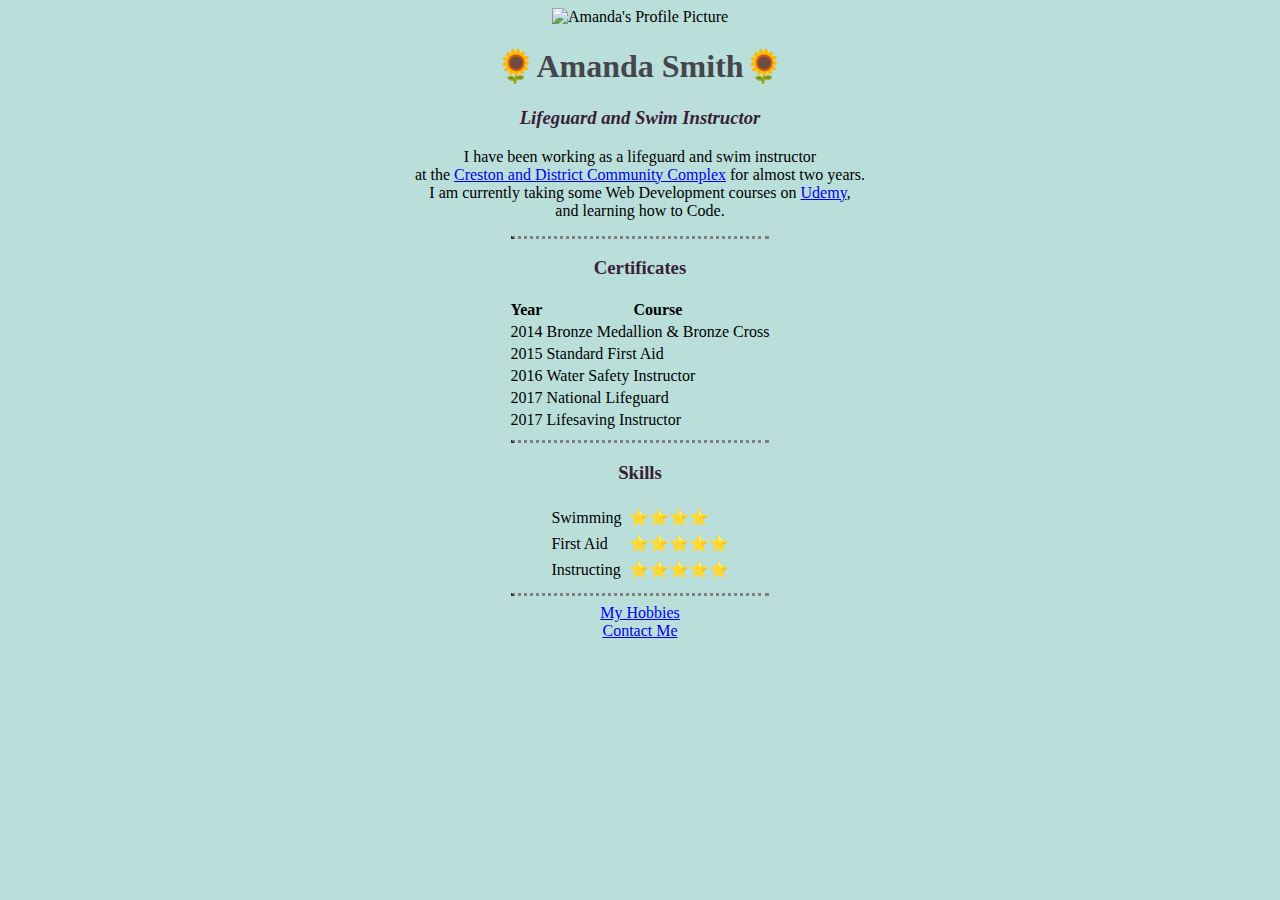
==== index.html @ 3decde69 "Add files via upload" ====
<!DOCTYPE html>
<html lang="en" dir="ltr">
<center>
  <head>
    <meta charset="utf-8">
    <title>Amanda's Personal Site</title>

    <style>

    body

    {background-color: #BADFDB;}


    hr {

        border-top: dotted;
        border-bottom: none;
        border-color: grey;
        border-width: 3px;
        width: 20%

}

      img {
        height: 160px;
      }

      h3 { color: #382039 }
      h1 { color: #45454D }




    </style>

  </head>



  <body>


    <img src="/Users/Brooke/Desktop/Web Development/HTML-Personal Site/Images/Bitmoji.png" alt="Amanda's Profile Picture">
    <h1>🌻Amanda Smith🌻</h1>


<p><em><strong><h3>Lifeguard and Swim Instructor</h2></strong></em></p>
<p> I have been working as a lifeguard and swim instructor <br>
  at the <a href="https://www.creston.ca/2159/Community-Complex-Rec-Centre">Creston and District Community Complex</a>  for almost two years. <br>

  I am currently taking some Web Development courses on <a href="https://www.udemy.com">Udemy</a>,<br>
  and learning how to Code.


<hr size="2">
<h3><strong>Certificates</strong></h3>



<table>

    <th>Year</th>
    <th>Course</th>
<tr>
    <td>2014</td>
    <td>Bronze Medallion & Bronze Cross</td>

  </tr>
  <tr>
      <td>2015</td>
    <td>Standard First Aid</td>

  </tr>
  <tr>
    <td>2016</td>
    <td>Water Safety Instructor</td>

  </tr>
  <tr>
    <td>2017</td>
    <td>National Lifeguard</td>
  </tr>
  <tr>
    <td>2017</td>
    <td>Lifesaving Instructor</td>
  </tr>

</table>
<hr size="2">
<h3>Skills</h3>
<table cellspacing=5>
  <tr>
    <td>Swimming</td>
    <td>⭐️⭐️⭐️⭐️</td>
  </tr>
  <tr>
    <td>First Aid</td>
    <td>⭐️⭐️⭐️⭐️⭐️</td>
  </tr>
  <tr>
    <td>Instructing</td>
    <td>⭐️⭐️⭐️⭐️⭐️</td>
  </tr>
</table>


<hr size="2">
<a href="Hobbies.html">My Hobbies</a>
<br>
<a href="Contact Me.html">Contact Me</a>
  </body>
</html>
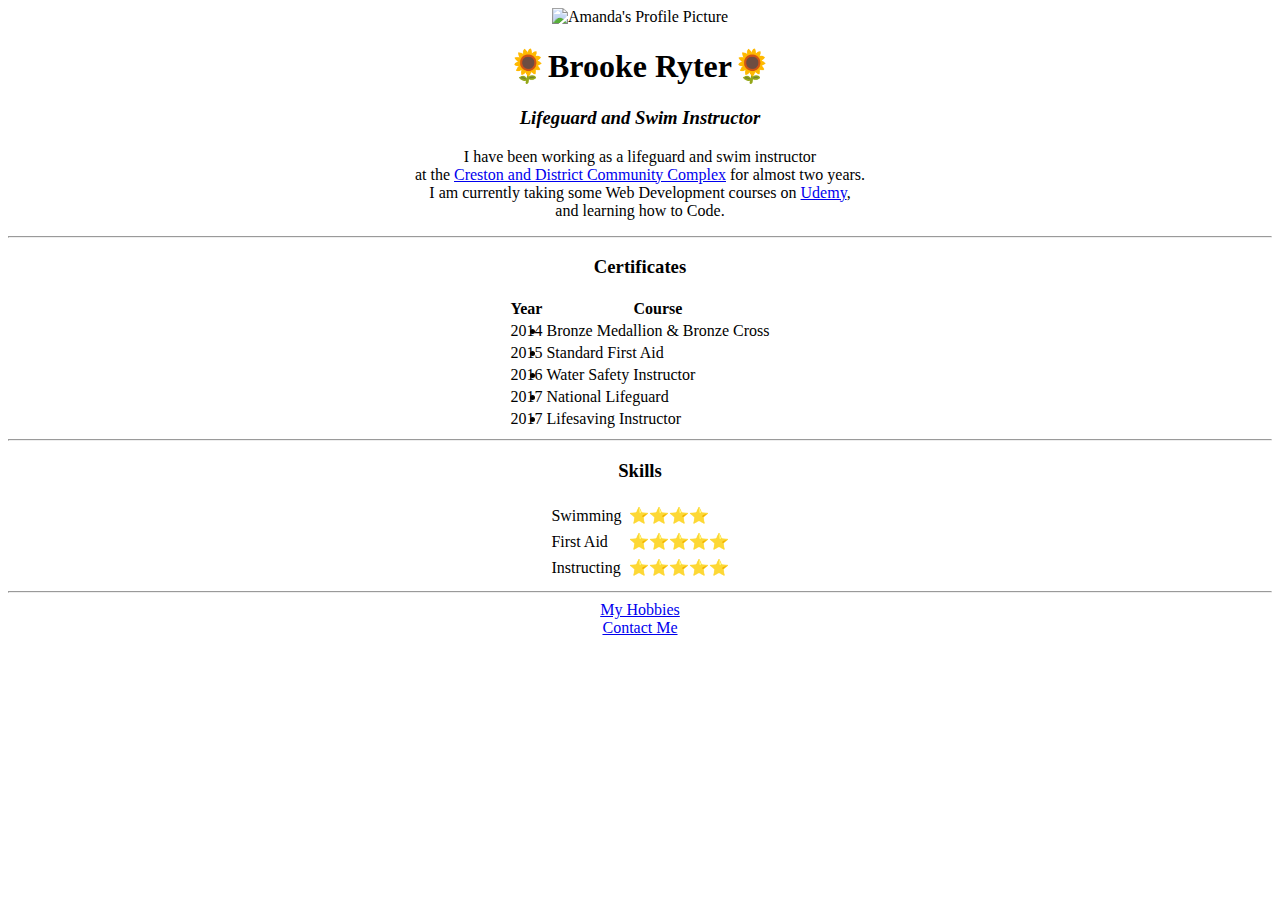
==== commit 70960bdd: "Update index.html" ====
--- a/index.html
+++ b/index.html
@@ -3,38 +3,12 @@
 <center>
   <head>
     <meta charset="utf-8">
-    <title>Amanda's Personal Site</title>
+    <title>Brooke's Personal Site</title>
 
-    <style>
-
-    body
-
-    {background-color: #BADFDB;}
+    <link rel="stylesheet" href="css">
 
 
-    hr {
-
-        border-top: dotted;
-        border-bottom: none;
-        border-color: grey;
-        border-width: 3px;
-        width: 20%
-
-}
-
-      img {
-        height: 160px;
-      }
-
-      h3 { color: #382039 }
-      h1 { color: #45454D }
-
-
-
-
-    </style>
-
-  </head>
+</head>
 
 
 
@@ -42,7 +16,7 @@
 
 
     <img src="/Users/Brooke/Desktop/Web Development/HTML-Personal Site/Images/Bitmoji.png" alt="Amanda's Profile Picture">
-    <h1>🌻Amanda Smith🌻</h1>
+    <h1>🌻Brooke Ryter🌻</h1>
 
 
 <p><em><strong><h3>Lifeguard and Swim Instructor</h2></strong></em></p>
@@ -63,27 +37,28 @@
     <th>Year</th>
     <th>Course</th>
 <tr>
-    <td>2014</td>
-    <td>Bronze Medallion & Bronze Cross</td>
+   <td>2014</td>
+  <ul><td><li>Bronze Medallion & Bronze Cross</li></td>
 
   </tr>
   <tr>
       <td>2015</td>
-    <td>Standard First Aid</td>
+    <td><li>Standard First Aid</li></td>
 
   </tr>
   <tr>
     <td>2016</td>
-    <td>Water Safety Instructor</td>
+    <td><li>Water Safety Instructor</li></td>
 
   </tr>
   <tr>
     <td>2017</td>
-    <td>National Lifeguard</td>
+    <td><li>National Lifeguard</li></td>
   </tr>
   <tr>
     <td>2017</td>
-    <td>Lifesaving Instructor</td>
+    <td><li>Lifesaving Instructor</li></td>
+  </ul>
   </tr>
 
 </table>
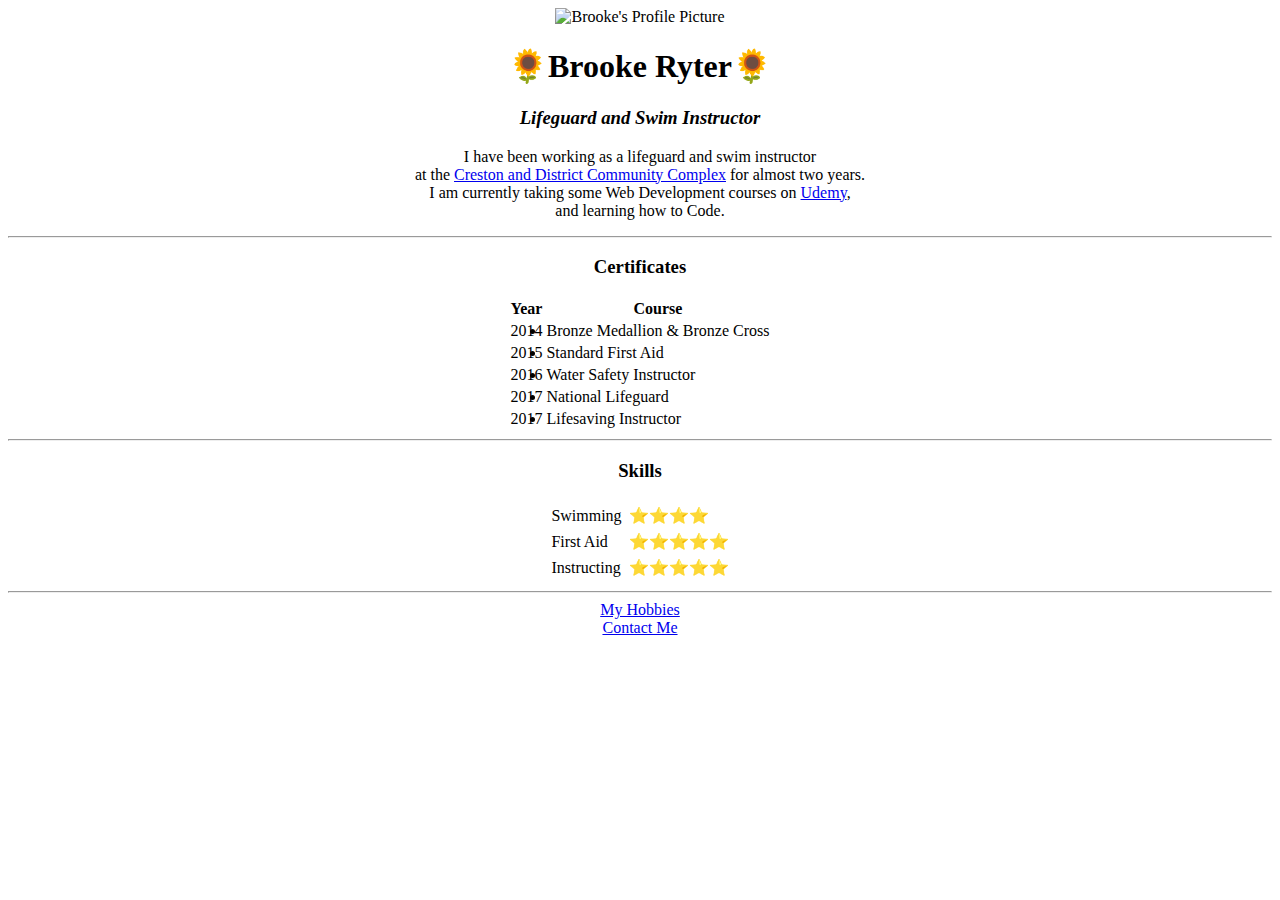
==== commit 3db75bba: "Update index.html" ====
--- a/index.html
+++ b/index.html
@@ -14,8 +14,7 @@
 
   <body>
 
-
-    <img src="/Users/Brooke/Desktop/Web Development/HTML-Personal Site/Images/Bitmoji.png" alt="Amanda's Profile Picture">
+<img src="/Users/Brooke/Desktop/Web Development/HTML-Personal Site/Images/Bitmoji.png" alt="Brooke's Profile Picture">
     <h1>🌻Brooke Ryter🌻</h1>
 
 
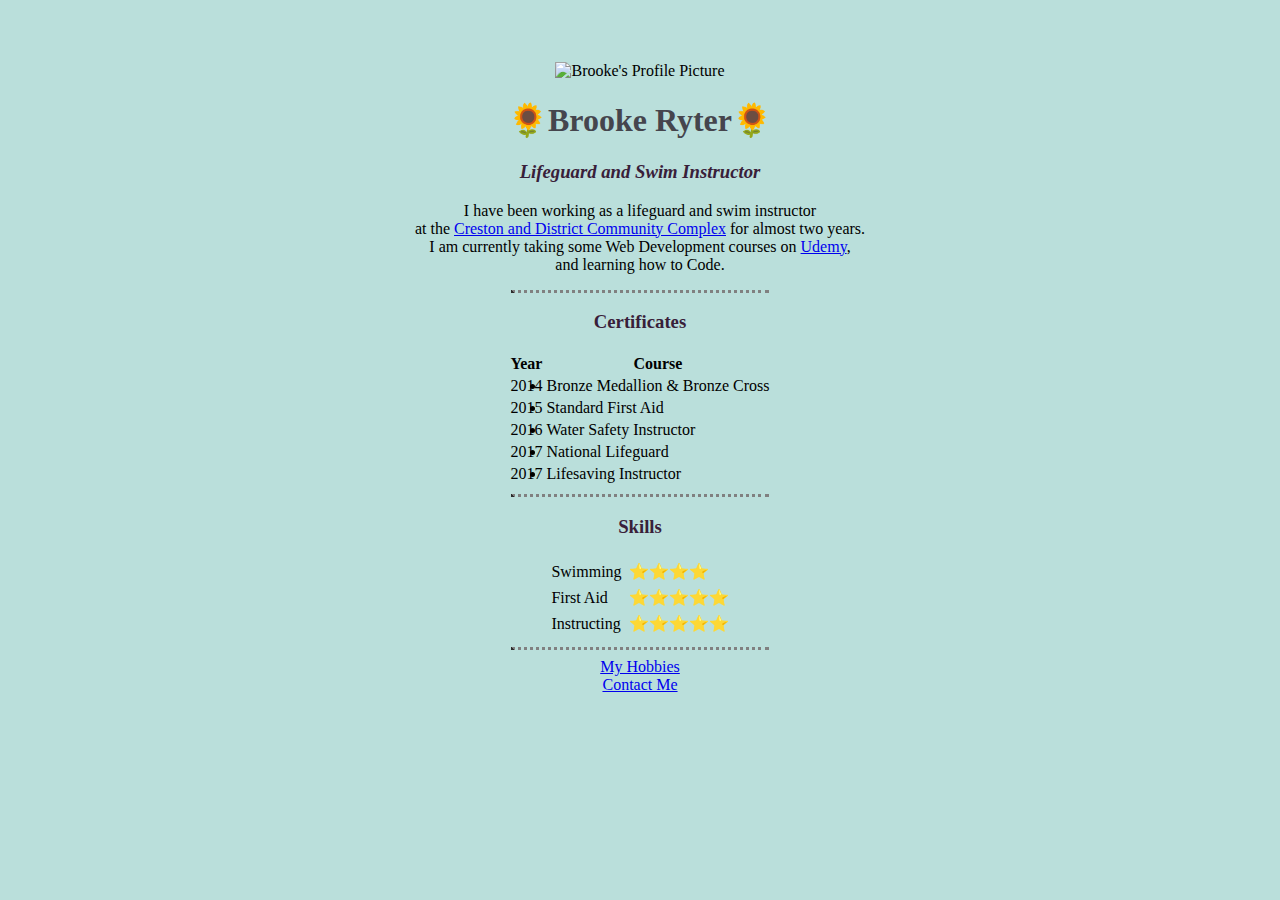
==== commit 39265751: "Update index.html" ====
--- a/index.html
+++ b/index.html
@@ -1,20 +1,48 @@
 <!DOCTYPE html>
 <html lang="en" dir="ltr">
+
 <center>
   <head>
     <meta charset="utf-8">
     <title>Brooke's Personal Site</title>
 
-    <link rel="stylesheet" href="css">
+<style>
+body {
+  background-color: #BADFDB;
+}
 
+
+hr {
+
+    border-top: dotted;
+    border-bottom: none;
+    border-color: grey;
+    border-width: 3px;
+    width: 20%
+
+}
+
+  img {
+    height: 160px;
+  }
+
+  h3 {
+    color: #382039
+  }
+  h1 {
+    color: #45454D
+  }
+</style>
 
 </head>
 
 
+<body>
 
-  <body>
-
-<img src="/Users/Brooke/Desktop/Web Development/HTML-Personal Site/Images/Bitmoji.png" alt="Brooke's Profile Picture">
+<br>
+<br>
+<br>
+    <img src="file:///Users/Brooke/Desktop/Web%20Development/HTML-Personal%20Site/Images/Bitmoji.png" alt="Brooke's Profile Picture">
     <h1>🌻Brooke Ryter🌻</h1>
 
 
